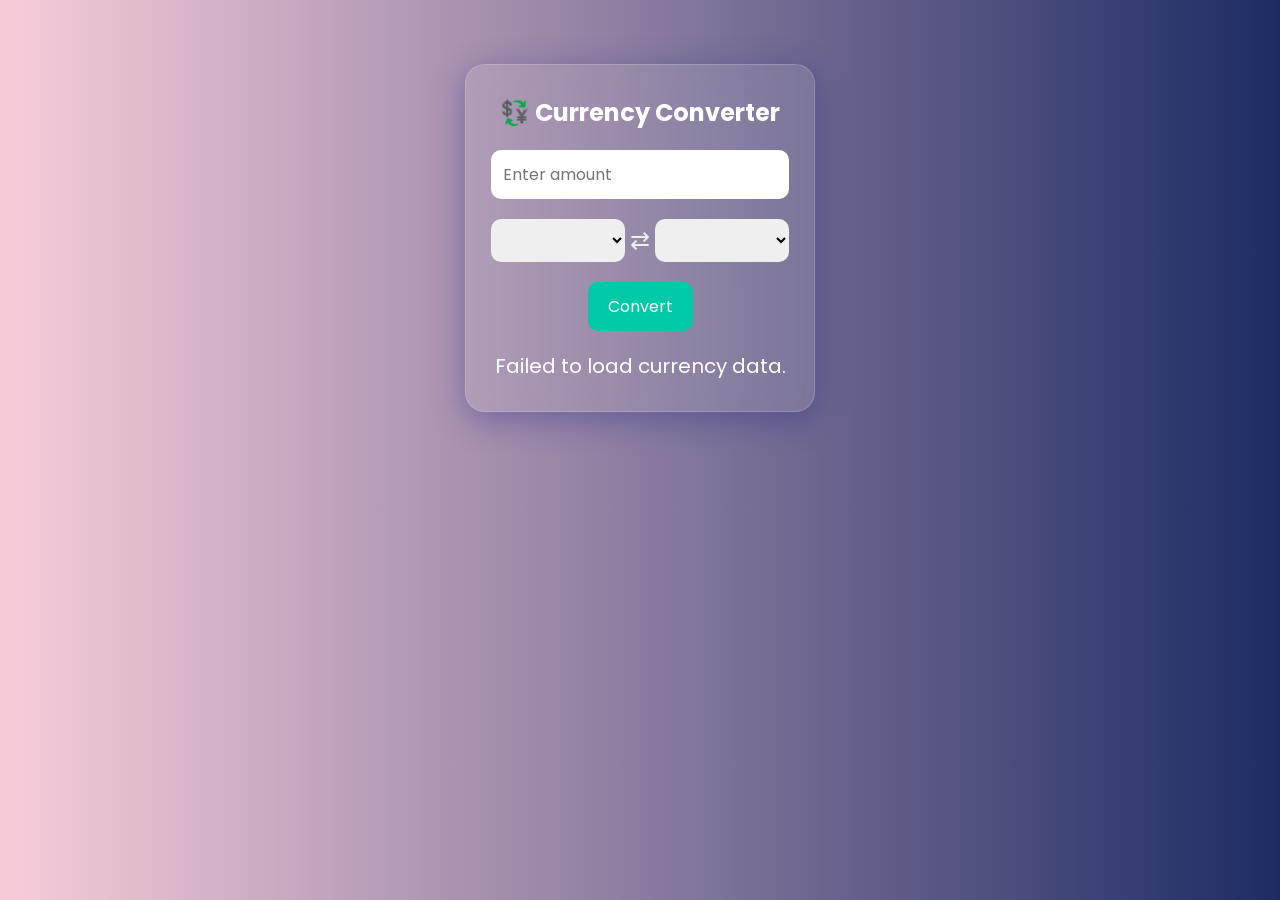
==== index.html @ b81bf94b "Updated index file" ====
<!DOCTYPE html>
<html lang="en">
<head>
  <meta charset="UTF-8" />
  <meta name="viewport" content="width=device-width, initial-scale=1.0"/>
  <title>Currency Converter</title>
  <link rel="stylesheet" href="./currency-converter/style.css" />
</head>
<body>
  <div class="background"></div>
  <div class="card glass">
    <h2>💱 Currency Converter</h2>

    <div class="input-group">
      <input type="number" id="amount" placeholder="Enter amount" />
    </div>

    <div class="selectors">
      <select id="from-currency"></select>
      <span class="arrow">⇄</span>
      <select id="to-currency"></select>
    </div>

    <button onclick="convertCurrency()">Convert</button>

    <div id="result" class="fade-in"></div>
  </div>

  <script src="./currency-converter/script.js"></script>
</body>
</html>
---- currency-converter/style.css ----
@import url('https://fonts.googleapis.com/css2?family=Poppins:wght@300;500;700&display=swap');

* {
  margin: 0;
  padding: 0;
  box-sizing: border-box;
  font-family: 'Poppins', sans-serif;
}

body, html {
  height: 100%;
  background: #1d2b64;  /* fallback */
  background: linear-gradient(to right, #f8cdda, #1d2b64);
  overflow: hidden;
}

.background {
  position: absolute;
  width: 100%;
  height: 100%;
  background-image: url('https://www.transparenttextures.com/patterns/cubes.png');
  opacity: 0.1;
  z-index: 0;
}

.card {
  position: relative;
  z-index: 1;
  width: 350px;
  margin: 5% auto;
  padding: 30px 25px;
  border-radius: 20px;
  background: rgba(255, 255, 255, 0.1);
  box-shadow: 0 8px 32px 0 rgba(31, 38, 135, 0.37);
  backdrop-filter: blur(12px);
  border: 1px solid rgba(255, 255, 255, 0.18);
  color: #fff;
  text-align: center;
  animation: fadeIn 1.2s ease;
}

h2 {
  margin-bottom: 20px;
}

.input-group input {
  width: 100%;
  padding: 12px;
  margin-bottom: 20px;
  border: none;
  border-radius: 10px;
  outline: none;
  font-size: 16px;
}

.selectors {
  display: flex;
  justify-content: space-between;
  align-items: center;
  margin-bottom: 20px;
}

.selectors select {
  width: 45%;
  padding: 10px;
  border: none;
  border-radius: 10px;
  font-size: 15px;
}

.arrow {
  font-size: 24px;
  color: #eee;
  animation: rotateArrow 3s infinite linear;
}

button {
  padding: 12px 20px;
  background-color: #00c9a7;
  border: none;
  border-radius: 10px;
  color: white;
  font-size: 16px;
  cursor: pointer;
  transition: background 0.3s ease, transform 0.2s;
}

button:hover {
  background-color: #00b89d;
  transform: scale(1.05);
}

#result {
  margin-top: 20px;
  font-size: 20px;
  color: #fff;
  min-height: 30px;
}

.fade-in {
  opacity: 0;
  animation: fadeInResult 1s ease forwards;
}

@keyframes rotateArrow {
  0% { transform: rotate(0deg); }
  100% { transform: rotate(360deg); }
}

@keyframes fadeIn {
  from { opacity: 0; transform: translateY(-20px); }
  to { opacity: 1; transform: translateY(0); }
}

@keyframes fadeInResult {
  to { opacity: 1; }
}
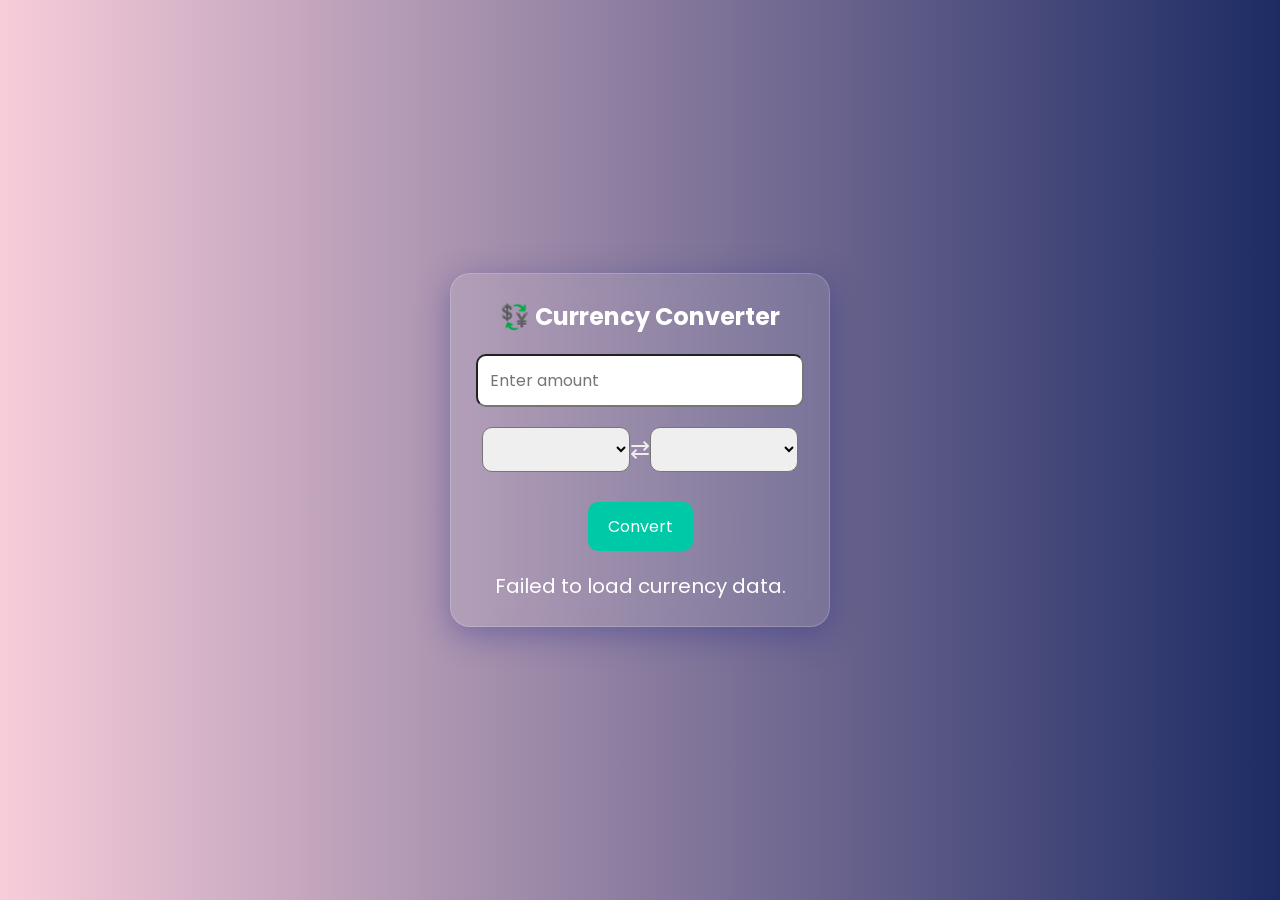
==== commit 97002361: "Update index file" ====
--- a/index.html
+++ b/index.html
@@ -7,25 +7,24 @@
   <link rel="stylesheet" href="./currency-converter/style.css" />
 </head>
 <body>
-  <div class="background"></div>
-  <div class="card glass">
-    <h2>💱 Currency Converter</h2>
-
-    <div class="input-group">
-      <input type="number" id="amount" placeholder="Enter amount" />
+  <div class="container">
+    <div class="card">
+      <h2>💱 Currency Converter</h2>
+      <!-- Currency Converter Section -->
+      <div id="converter-section">
+        <div class="input-group">
+          <input type="number" id="amount" placeholder="Enter amount" />
+        </div>
+        <div class="selectors">
+          <select id="from-currency"></select>
+          <span class="arrow">⇄</span>
+          <select id="to-currency"></select>
+        </div>
+        <button onclick="convertCurrency()">Convert</button>
+        <div id="result"></div>
+      </div>
     </div>
-
-    <div class="selectors">
-      <select id="from-currency"></select>
-      <span class="arrow">⇄</span>
-      <select id="to-currency"></select>
-    </div>
-
-    <button onclick="convertCurrency()">Convert</button>
-
-    <div id="result" class="fade-in"></div>
   </div>
-
   <script src="./currency-converter/script.js"></script>
 </body>
 </html>
--- a/currency-converter/style.css
+++ b/currency-converter/style.css
@@ -9,7 +9,7 @@
 
 body, html {
   height: 100%;
-  background: #1d2b64;  /* fallback */
+  background: #1d2b64;
   background: linear-gradient(to right, #f8cdda, #1d2b64);
   overflow: hidden;
 }
@@ -18,25 +18,29 @@
   position: absolute;
   width: 100%;
   height: 100%;
-  background-image: url('https://www.transparenttextures.com/patterns/cubes.png');
-  opacity: 0.1;
-  z-index: 0;
+  background-image: url('images/bg-image.jpg');
+  background-size: cover;
+  opacity: 0.2;
+  z-index: -1;
+}
+
+.container {
+  display: flex;
+  justify-content: center;
+  align-items: center;
+  height: 100vh;
 }
 
 .card {
-  position: relative;
-  z-index: 1;
-  width: 350px;
-  margin: 5% auto;
-  padding: 30px 25px;
+  width: 380px;
+  padding: 25px;
+  background: rgba(255, 255, 255, 0.1);
   border-radius: 20px;
-  background: rgba(255, 255, 255, 0.1);
-  box-shadow: 0 8px 32px 0 rgba(31, 38, 135, 0.37);
+  box-shadow: 0 8px 32px rgba(31, 38, 135, 0.37);
   backdrop-filter: blur(12px);
   border: 1px solid rgba(255, 255, 255, 0.18);
   color: #fff;
   text-align: center;
-  animation: fadeIn 1.2s ease;
 }
 
 h2 {
@@ -47,7 +51,6 @@
   width: 100%;
   padding: 12px;
   margin-bottom: 20px;
-  border: none;
   border-radius: 10px;
   outline: none;
   font-size: 16px;
@@ -55,7 +58,7 @@
 
 .selectors {
   display: flex;
-  justify-content: space-between;
+  justify-content: center;
   align-items: center;
   margin-bottom: 20px;
 }
@@ -63,7 +66,6 @@
 .selectors select {
   width: 45%;
   padding: 10px;
-  border: none;
   border-radius: 10px;
   font-size: 15px;
 }
@@ -71,7 +73,6 @@
 .arrow {
   font-size: 24px;
   color: #eee;
-  animation: rotateArrow 3s infinite linear;
 }
 
 button {
@@ -83,6 +84,7 @@
   font-size: 16px;
   cursor: pointer;
   transition: background 0.3s ease, transform 0.2s;
+  margin-top: 10px;
 }
 
 button:hover {
@@ -96,22 +98,3 @@
   color: #fff;
   min-height: 30px;
 }
-
-.fade-in {
-  opacity: 0;
-  animation: fadeInResult 1s ease forwards;
-}
-
-@keyframes rotateArrow {
-  0% { transform: rotate(0deg); }
-  100% { transform: rotate(360deg); }
-}
-
-@keyframes fadeIn {
-  from { opacity: 0; transform: translateY(-20px); }
-  to { opacity: 1; transform: translateY(0); }
-}
-
-@keyframes fadeInResult {
-  to { opacity: 1; }
-}
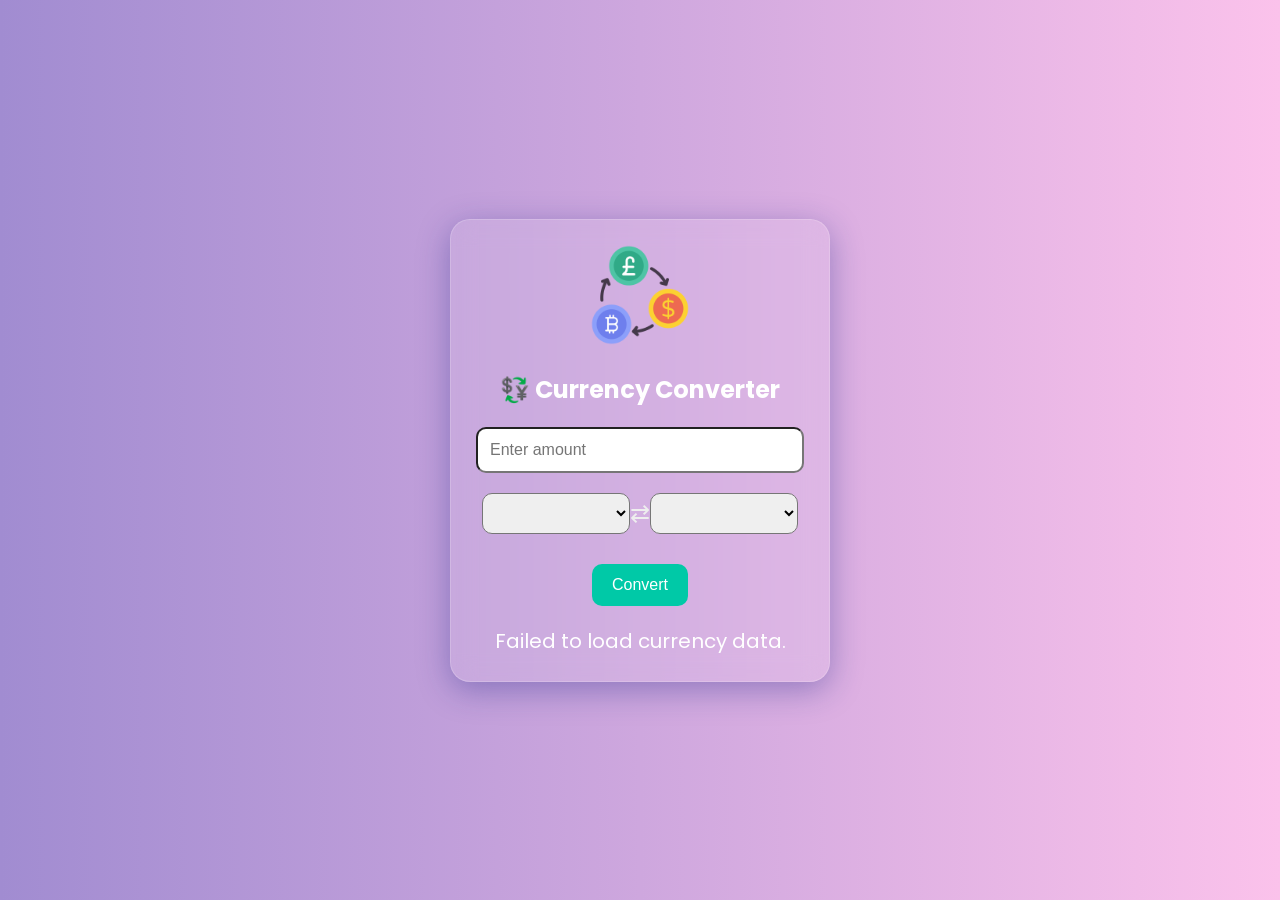
==== commit f24d0022: "index file" ====
--- a/index.html
+++ b/index.html
@@ -7,24 +7,33 @@
   <link rel="stylesheet" href="./currency-converter/style.css" />
 </head>
 <body>
+  <div class="background"></div>
+  
   <div class="container">
     <div class="card">
+      <!-- Logo -->
+      <img src="./images/money_exchange.png" alt="Currency Converter Logo" class="logo" />
       <h2>💱 Currency Converter</h2>
+
       <!-- Currency Converter Section -->
       <div id="converter-section">
         <div class="input-group">
           <input type="number" id="amount" placeholder="Enter amount" />
         </div>
+
         <div class="selectors">
           <select id="from-currency"></select>
           <span class="arrow">⇄</span>
           <select id="to-currency"></select>
         </div>
+
         <button onclick="convertCurrency()">Convert</button>
-        <div id="result"></div>
+
+        <div id="result" class="fade-in"></div>
       </div>
     </div>
   </div>
+
   <script src="./currency-converter/script.js"></script>
 </body>
 </html>
--- a/currency-converter/style.css
+++ b/currency-converter/style.css
@@ -4,14 +4,14 @@
   margin: 0;
   padding: 0;
   box-sizing: border-box;
-  font-family: 'Poppins', sans-serif;
 }
 
 body, html {
   height: 100%;
   background: #1d2b64;
-  background: linear-gradient(to right, #f8cdda, #1d2b64);
+  background: linear-gradient(to right, #a18cd1, #fbc2eb);
   overflow: hidden;
+  font-family: 'Poppins', sans-serif;
 }
 
 .background {
@@ -20,9 +20,11 @@
   height: 100%;
   background-image: url('images/bg-image.jpg');
   background-size: cover;
-  opacity: 0.2;
+  background-position: center;
+  opacity: 0.3;
   z-index: -1;
 }
+
 
 .container {
   display: flex;
@@ -41,10 +43,40 @@
   border: 1px solid rgba(255, 255, 255, 0.18);
   color: #fff;
   text-align: center;
+  animation: slideIn 1s ease-in-out;
+}
+
+@keyframes slideIn {
+  from {
+    opacity: 0;
+    transform: translateY(-50px);
+  }
+  to {
+    opacity: 1;
+    transform: translateY(0);
+  }
 }
 
 h2 {
   margin-bottom: 20px;
+}
+
+.logo {
+  width: 100px;
+  margin-bottom: 20px;
+  animation: rotateLogo 3s infinite;
+}
+
+@keyframes rotateLogo {
+  0% {
+    transform: rotate(0deg);
+  }
+  50% {
+    transform: rotate(180deg);
+  }
+  100% {
+    transform: rotate(360deg);
+  }
 }
 
 .input-group input {
@@ -54,6 +86,16 @@
   border-radius: 10px;
   outline: none;
   font-size: 16px;
+  animation: fadeInInput 1s ease;
+}
+
+@keyframes fadeInInput {
+  0% {
+    opacity: 0;
+  }
+  100% {
+    opacity: 1;
+  }
 }
 
 .selectors {
@@ -85,6 +127,16 @@
   cursor: pointer;
   transition: background 0.3s ease, transform 0.2s;
   margin-top: 10px;
+  animation: fadeInButton 1.5s ease;
+}
+
+@keyframes fadeInButton {
+  0% {
+    opacity: 0;
+  }
+  100% {
+    opacity: 1;
+  }
 }
 
 button:hover {
@@ -97,4 +149,15 @@
   font-size: 20px;
   color: #fff;
   min-height: 30px;
+  opacity: 0;
+  animation: fadeInResult 1s forwards;
 }
+
+@keyframes fadeInResult {
+  0% {
+    opacity: 0;
+  }
+  100% {
+    opacity: 1;
+  }
+}
